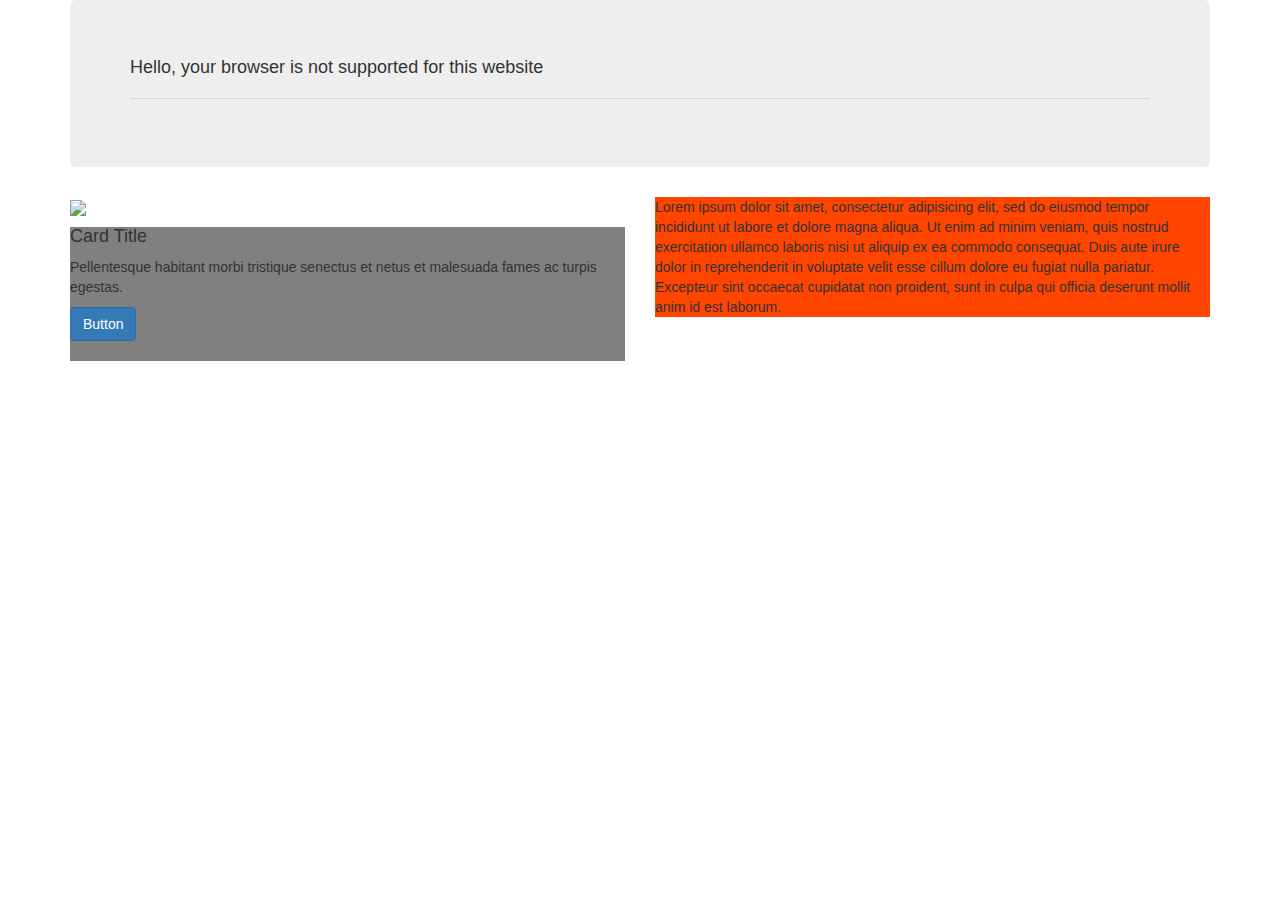
==== public/index.html @ 02d66a42 "my react app" ====
<!DOCTYPE html>
<html lang="en">
  <head>
    <meta charset="utf-8">
    <meta name="viewport" content="width=device-width, initial-scale=1, shrink-to-fit=no">
    <meta name="theme-color" content="#000000">
    <!--
      manifest.json provides metadata used when your web app is added to the
      homescreen on Android. See https://developers.google.com/web/fundamentals/engage-and-retain/web-app-manifest/
    -->
    <title>React App</title>
    <style>
        .cell{
          background-color: gray;   
        }
        
        .cell2{
          background-color: orangered;       
        }

    </style>
    <script src="modernizr-latest.js"></script>

    <link rel="stylesheet" href="https://maxcdn.bootstrapcdn.com/bootstrap/3.3.7/css/bootstrap.min.css" 
    integrity="sha384-BVYiiSIFeK1dGmJRAkycuHAHRg32OmUcww7on3RYdg4Va+PmSTsz/K68vbdEjh4u" 
    crossorigin="anonymous"/>
    <link rel="stylesheet" href ="https://stackpath.bootstrapcdn.com/bootstrap/4.1.1/js/bootstrap.bundle.min.js" />
    <link rel="manifest" href="%PUBLIC_URL%/manifest.json"/>
    <link rel="shortcut icon" href="%PUBLIC_URL%/favicon.ico"/>
    <!--
      Notice the use of %PUBLIC_URL% in the tags above.
      It will be replaced with the URL of the `public` folder during the build.
      Only files inside the `public` folder can be referenced from the HTML.

      Unlike "/favicon.ico" or "favicon.ico", "%PUBLIC_URL%/favicon.ico" will
      work correctly both with client-side routing and a non-root public URL.
      Learn how to configure a non-root public URL by running `npm run build`.
    -->
    
    <script>
         
          function getTheOldLameExperience() {
                     alert("no Hello!");
             }
         
         function showOffAwesomeNewFeature() {
                     alert("Hello!");
             }

           
           /*
           TODO:

           if (Modernizr.xhrresponsetypejson) {
              // supported
            } else {
              // not-supported
            }

            if (Modernizr.promises) {
              // supported
            } else {
              // not-supported
            }

            if (Modernizr.flexboxtweener) {
              // supported
            } else {
              // not-supported
            }

            if (Modernizr.rgba) {
              // supported
            } else {
              // not-supported
            }

            if (Modernizr.sessionstorage) {
              // supported
            } else {
              // not-supported
            }

            if (Modernizr.xhrresponsetypejson) {
              // supported
            } else {
              // not-supported
            }

           */   
         
</script>
  </head>
  <body>
    <noscript>
      You need to enable JavaScript to run this app.
    </noscript> 
    <!-- <div id="root"></div> -->
    <!--
      This HTML file is a template.
      If you open it directly in the browser, you will see an empty page.

      You can add webfonts, meta tags, or analytics to this file.
      The build step will place the bundled scripts into the <body> tag.

      To begin the development, run `npm start` or `yarn start`.
      To create a production bundle, use `npm run build` or `yarn build`.
    -->

    <div id="browser-support-bar" class="d-none"></div>

    <div class="container">
      <div class="row"></div>

      <div class="jumbotron">
        <h4>Hello, your browser is not supported for this website</h4>
        <p class="lead"please switch to a supported browser></p>
        <hr class="my-4">
      </div>
      <div id="robot-app"></div>
    </div>

   
    
    <div class="container">
        <div class="row">
          <div class="col-xs-6">
            <img class="card-img-top img-fluid" src="http://placehold.it/300X100" />
              <div class="cell">
                <h4 class="">Card Title</h4>
                <p class="card-text">Pellentesque habitant morbi tristique senectus et netus et malesuada fames ac turpis egestas.</p>
                 <a href="#" class="btn btn-primary">Button</a>
                 <br/>
                 &nbsp;
              </div>
          </div>                  
          <div class="col-xs-6">
            <div class="cell2">
                Lorem ipsum dolor sit amet, consectetur adipisicing elit, sed do eiusmod
                tempor incididunt ut labore et dolore magna aliqua. Ut enim ad minim veniam,
                quis nostrud exercitation ullamco laboris nisi ut aliquip ex ea commodo
                consequat. Duis aute irure dolor in reprehenderit in voluptate velit esse
                cillum dolore eu fugiat nulla pariatur. Excepteur sint occaecat cupidatat non                    
                proident, sunt in culpa qui officia deserunt mollit anim id est laborum.
            </div>
          </div>            
        </div>
      </div>
    </body>

    

</html>
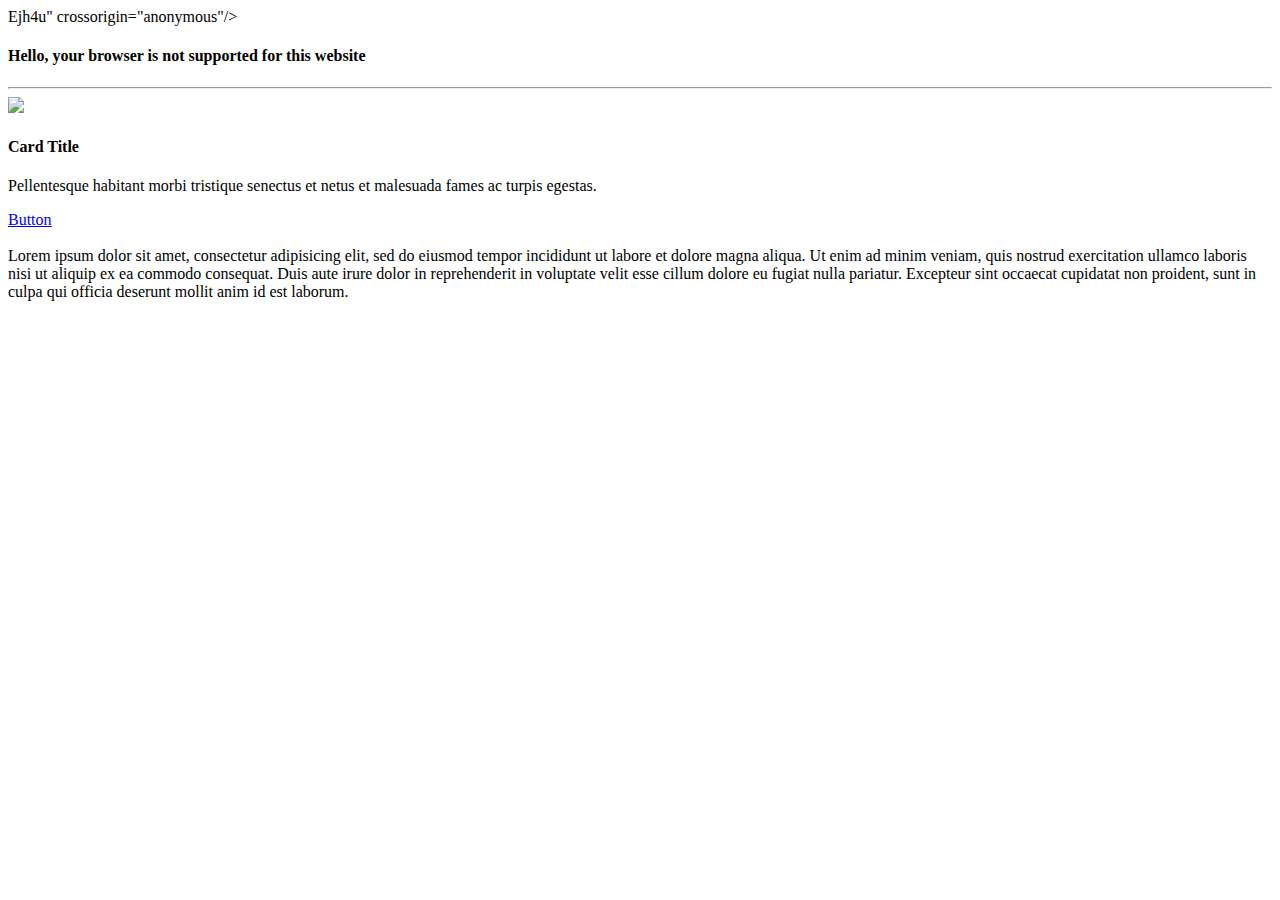
==== commit a392c115: "initial test" ====
--- a/public/index.html
+++ b/public/index.html
@@ -2,12 +2,7 @@
 <html lang="en">
   <head>
     <meta charset="utf-8">
-    <meta name="viewport" content="width=device-width, initial-scale=1, shrink-to-fit=no">
-    <meta name="theme-color" content="#000000">
-    <!--
-      manifest.json provides metadata used when your web app is added to the
-      homescreen on Android. See https://developers.google.com/web/fundamentals/engage-and-retain/web-app-manifest/
-    -->
+    <meta name="viewport" content="width=device-width, initial-scale=1, shrink-to-fit=
     <title>React App</title>
     <style>
         .cell{
@@ -22,7 +17,12 @@
     <script src="modernizr-latest.js"></script>
 
     <link rel="stylesheet" href="https://maxcdn.bootstrapcdn.com/bootstrap/3.3.7/css/bootstrap.min.css" 
-    integrity="sha384-BVYiiSIFeK1dGmJRAkycuHAHRg32OmUcww7on3RYdg4Va+PmSTsz/K68vbdEjh4u" 
+    integrity="sha384-BVYiiSIFeK1dGmJRAkycuHAHRg32OmUcww7on3RYdg4Va+PmSTsz/K68vbdno">
+    <meta name="theme-color" content="#000000">
+    <!--
+      manifest.json provides metadata used when your web app is added to the
+      homescreen on Android. See https://developers.google.com/web/fundamentals/engage-and-retain/web-app-manifest/
+    -->Ejh4u" 
     crossorigin="anonymous"/>
     <link rel="stylesheet" href ="https://stackpath.bootstrapcdn.com/bootstrap/4.1.1/js/bootstrap.bundle.min.js" />
     <link rel="manifest" href="%PUBLIC_URL%/manifest.json"/>
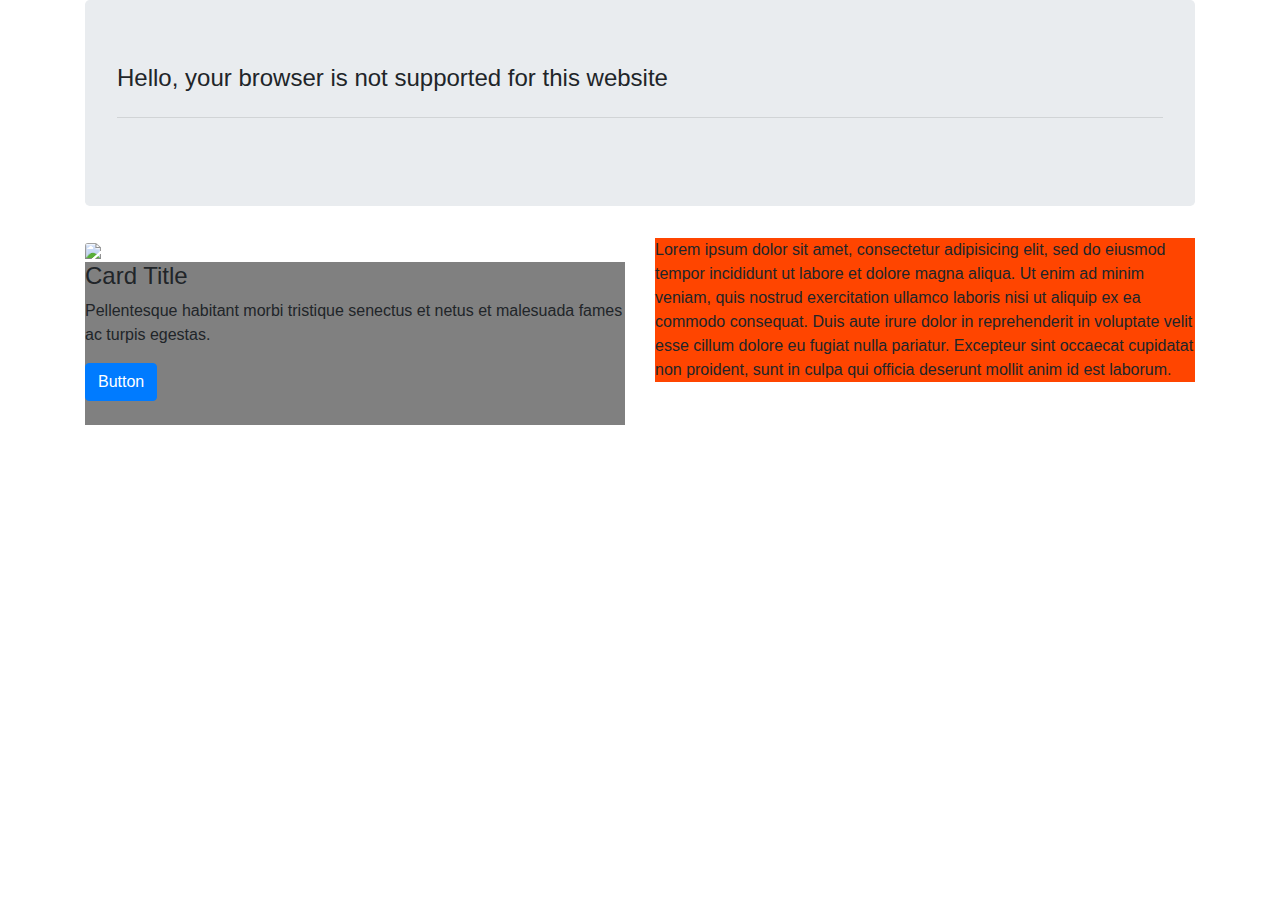
==== commit 3bed36e2: "modified index page to unable bootstrap 4 cdn." ====
--- a/public/index.html
+++ b/public/index.html
@@ -2,8 +2,10 @@
 <html lang="en">
   <head>
     <meta charset="utf-8">
-    <meta name="viewport" content="width=device-width, initial-scale=1, shrink-to-fit=
+    <meta name="viewport" content="width=device-width, initial-scale=1 shrink-to-fit=no">
+    <meta name="theme-color" content="#000000">
     <title>React App</title>
+
     <style>
         .cell{
           background-color: gray;   
@@ -14,20 +16,17 @@
         }
 
     </style>
+
     <script src="modernizr-latest.js"></script>
-
-    <link rel="stylesheet" href="https://maxcdn.bootstrapcdn.com/bootstrap/3.3.7/css/bootstrap.min.css" 
-    integrity="sha384-BVYiiSIFeK1dGmJRAkycuHAHRg32OmUcww7on3RYdg4Va+PmSTsz/K68vbdno">
-    <meta name="theme-color" content="#000000">
+  <link rel="stylesheet" href="https://maxcdn.bootstrapcdn.com/bootstrap/4.0.0/css/bootstrap.min.css" integrity="sha384-Gn5384xqQ1aoWXA+058RXPxPg6fy4IWvTNh0E263XmFcJlSAwiGgFAW/dAiS6JXm" crossorigin="anonymous">
+    
     <!--
       manifest.json provides metadata used when your web app is added to the
-      homescreen on Android. See https://developers.google.com/web/fundamentals/engage-and-retain/web-app-manifest/
-    -->Ejh4u" 
-    crossorigin="anonymous"/>
-    <link rel="stylesheet" href ="https://stackpath.bootstrapcdn.com/bootstrap/4.1.1/js/bootstrap.bundle.min.js" />
+      homescreen on Android. See https://developers.google.com/web/fundamentals/engage-and-retain/web-app-manifest
     <link rel="manifest" href="%PUBLIC_URL%/manifest.json"/>
     <link rel="shortcut icon" href="%PUBLIC_URL%/favicon.ico"/>
-    <!--
+
+    
       Notice the use of %PUBLIC_URL% in the tags above.
       It will be replaced with the URL of the `public` folder during the build.
       Only files inside the `public` folder can be referenced from the HTML.
@@ -111,21 +110,19 @@
 
     <div class="container">
       <div class="row"></div>
-
       <div class="jumbotron">
         <h4>Hello, your browser is not supported for this website</h4>
         <p class="lead"please switch to a supported browser></p>
         <hr class="my-4">
       </div>
-      <div id="robot-app"></div>
     </div>
 
-   
-    
     <div class="container">
         <div class="row">
-          <div class="col-xs-6">
-            <img class="card-img-top img-fluid" src="http://placehold.it/300X100" />
+
+          <div class="col-6">
+             <div id="robot-app"></div>
+            <img class="card-img-top img-fluid" src="http://placehold.it/100X25" />
               <div class="cell">
                 <h4 class="">Card Title</h4>
                 <p class="card-text">Pellentesque habitant morbi tristique senectus et netus et malesuada fames ac turpis egestas.</p>
@@ -133,8 +130,9 @@
                  <br/>
                  &nbsp;
               </div>
-          </div>                  
-          <div class="col-xs-6">
+          </div>
+
+          <div class="col-6">
             <div class="cell2">
                 Lorem ipsum dolor sit amet, consectetur adipisicing elit, sed do eiusmod
                 tempor incididunt ut labore et dolore magna aliqua. Ut enim ad minim veniam,
@@ -145,9 +143,7 @@
             </div>
           </div>            
         </div>
+
       </div>
     </body>
-
-    
-
 </html>
